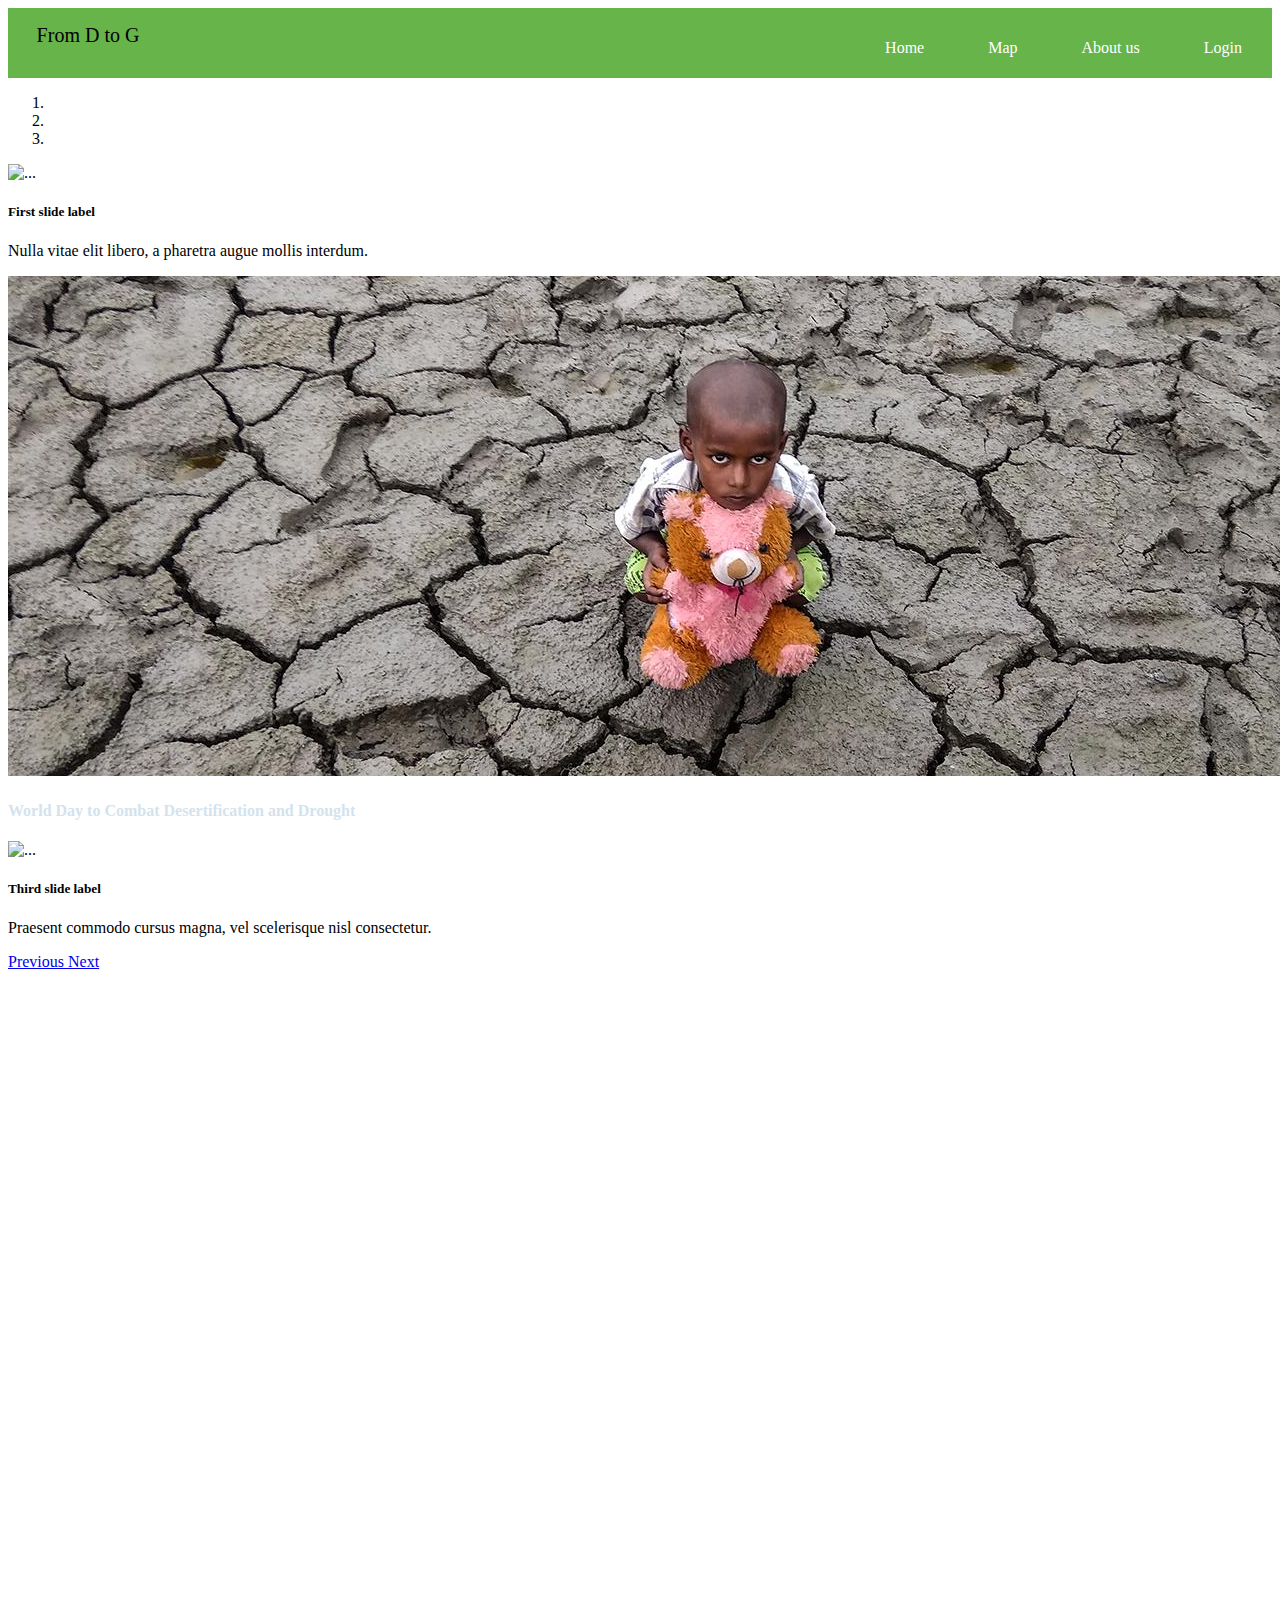
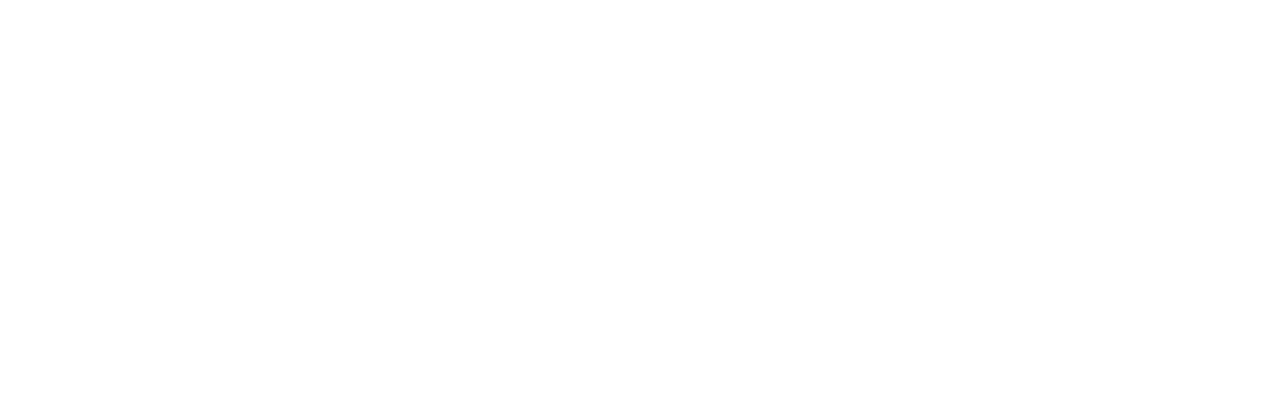
==== index.html @ e629316e "Add files via upload" ====
<!DOCTYPE html>
<html lang="en">
<head>
    <meta charset="UTF-8">
    <meta name="viewport" content="width=device-width, initial-scale=1.0">
    <link rel="stylesheet" href="style.css">
    <link href="https://cdn.jsdelivr.net/npm/bootstrap@5.0.0-beta1/dist/css/bootstrap.min.css" rel="stylesheet" integrity="sha384-giJF6kkoqNQ00vy+HMDP7azOuL0xtbfIcaT9wjKHr8RbDVddVHyTfAAsrekwKmP1" crossorigin="anonymous">
    <title>Document</title>
</head>
<body>
    
    <div class="navbar">
        <p>From D to G</p>
        <ul>
            <li><a href="#">Home</a></li>
            <li><a href="#">Map</a></li>
            <li><a href="#">About us</a></li>
            <li><a href="login.html">Login</a></li>
        </ul>
    </div>

    <div id="carouselExampleCaptions" class="carousel slide" data-bs-ride="carousel">
        <ol class="carousel-indicators">
          <li data-bs-target="#carouselExampleCaptions" data-bs-slide-to="0" class="active"></li>
          <li data-bs-target="#carouselExampleCaptions" data-bs-slide-to="1"></li>
          <li data-bs-target="#carouselExampleCaptions" data-bs-slide-to="2"></li>
        </ol>
        <div class="carousel-inner">
          <div class="carousel-item active">
            <img src="pexels-markus-spiske-96865.jpg" class="d-block w-100" alt="...">
            <div class="carousel-caption d-none d-md-block">
              <h5>First slide label</h5>
              <p>Nulla vitae elit libero, a pharetra augue mollis interdum.</p>
            </div>
          </div>
          <div class="carousel-item">
            <img  src="5.jpg" class="d-block w-100" alt="...">
            <div class="carousel-caption d-none d-md-block">
              <h4> <a href="https://www.un.org/en/observances/desertification-day" target="_Blank"  style="color: #d3e3ee; text-decoration: none;">World Day to Combat Desertification and Drought</a> </h4>
              
            </div>
          </div>
          <div class="carousel-item">
            <img  src="1.jpg" class="d-block w-100" alt="...">
            <div class="carousel-caption d-none d-md-block">
              <h5>Third slide label</h5>
              <p>Praesent commodo cursus magna, vel scelerisque nisl consectetur.</p>
            </div>
          </div>
        </div>
        <a class="carousel-control-prev" href="#carouselExampleCaptions" role="button" data-bs-slide="prev">
          <span class="carousel-control-prev-icon" aria-hidden="true"></span>
          <span class="visually-hidden">Previous</span>
        </a>
        <a class="carousel-control-next" href="#carouselExampleCaptions" role="button" data-bs-slide="next">
          <span class="carousel-control-next-icon" aria-hidden="true"></span>
          <span class="visually-hidden">Next</span>
        </a>
    </div>
   







    <script src="https://cdn.jsdelivr.net/npm/bootstrap@5.0.0-beta1/dist/js/bootstrap.bundle.min.js" integrity="sha384-ygbV9kiqUc6oa4msXn9868pTtWMgiQaeYH7/t7LECLbyPA2x65Kgf80OJFdroafW" crossorigin="anonymous"></script>

</body>
</html>
---- style.css ----
body{
    height: 2000px;

}
.navbar{
    width: 100%;
    height: 70px;
    background-color: #67b44b;
}
.navbar p{
    position: absolute;
    font-size: 20px;
    float: left;
    margin-top: 1%;
    margin-left: 2%;
    padding: 3px;
    color: black;

}
.navbar ul{
    float: right;
    width: auto;
    margin-left: 60%;

}
.navbar ul li{
    display: inline-block;
    padding: 15px 30px;
}
.navbar ul li a{
    color: #ffffff;
    text-decoration: none;
}
.navbar ul li a:hover {
    background-color: rgb(98, 219, 82);
  }


 .center{
     position: absolute;
     top: 50%;
     left: 50%;
    transform: translate(-50%,-50%); 
     width: 350px;
     background-color: rgba(160, 235, 20, 0.288);
     border-radius: 10px;
 }
 .center h1{
     text-align: center;
     padding-bottom: 10px;
     border-bottom: 2px solid sienna;
 }
 .center form{
     padding-left: 90px;
     box-sizing: border-box;

 }
form .text{
    position: relative;
    margin: 20px 0;
    
}
.button{
    margin: 20px 0;
    margin-left: 45px;
    border: 1px solid;
    background: blueviolet;
    color: #e9f4fb;
    border-radius: 10px;
   
}
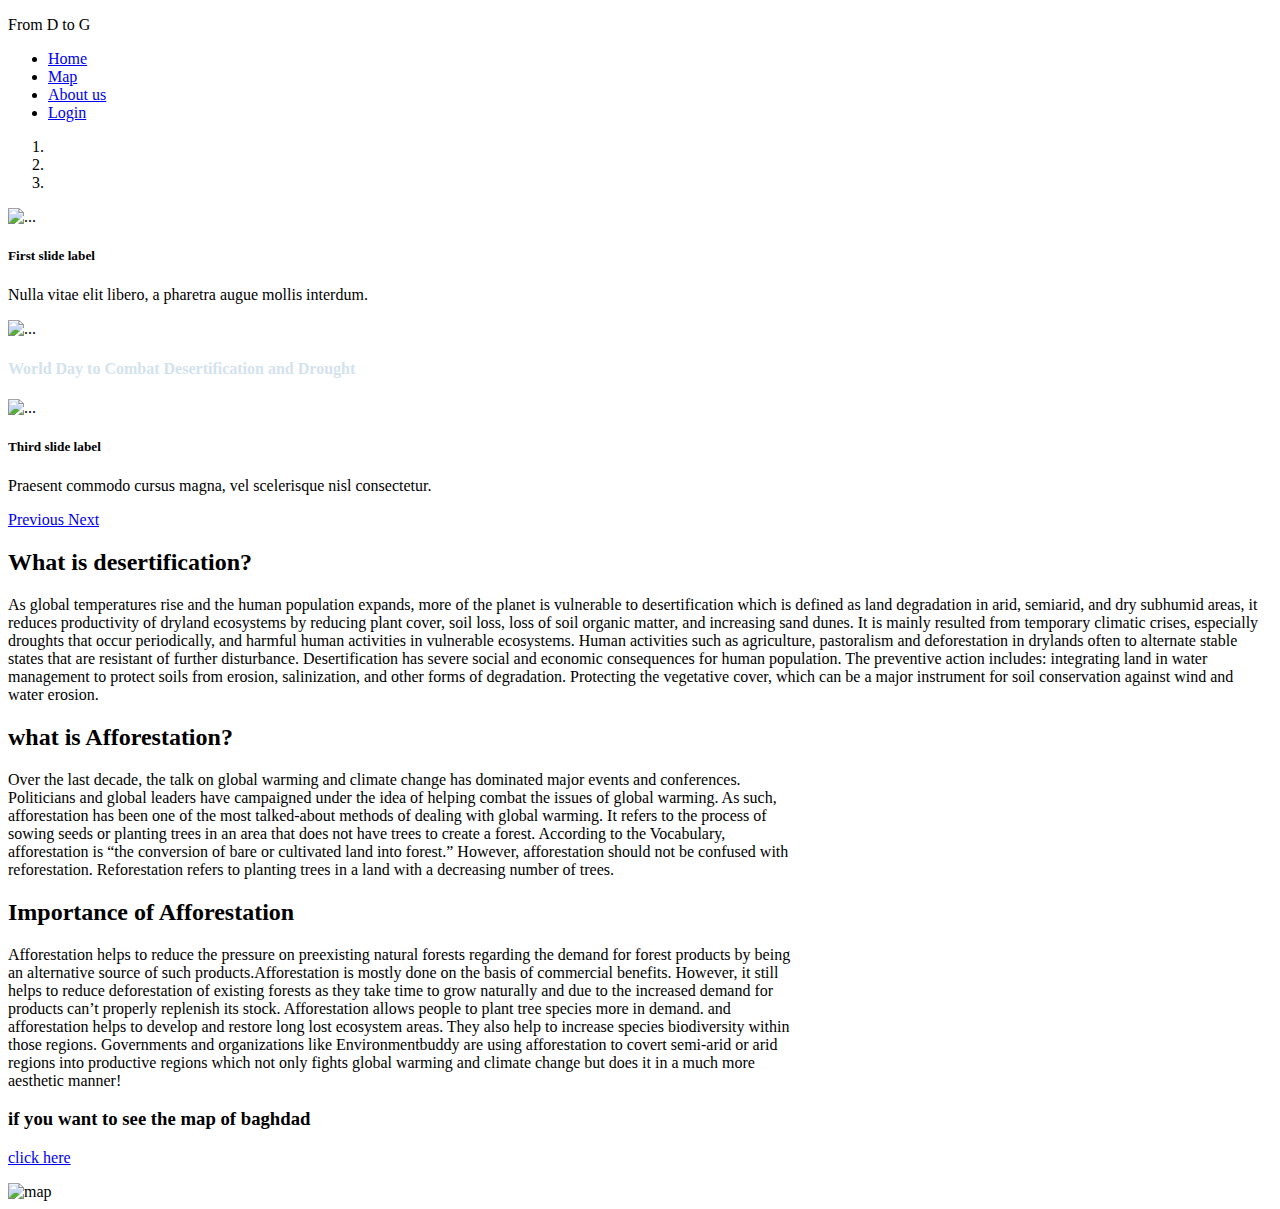
==== commit 2cdd9877: "final" ====
--- a/index.html
+++ b/index.html
@@ -3,18 +3,18 @@
 <head>
     <meta charset="UTF-8">
     <meta name="viewport" content="width=device-width, initial-scale=1.0">
-    <link rel="stylesheet" href="style.css">
+    <link rel="stylesheet" href="../Static/style.css">
     <link href="https://cdn.jsdelivr.net/npm/bootstrap@5.0.0-beta1/dist/css/bootstrap.min.css" rel="stylesheet" integrity="sha384-giJF6kkoqNQ00vy+HMDP7azOuL0xtbfIcaT9wjKHr8RbDVddVHyTfAAsrekwKmP1" crossorigin="anonymous">
-    <title>Document</title>
+    <title>Home</title>
 </head>
 <body>
     
     <div class="navbar">
         <p>From D to G</p>
         <ul>
-            <li><a href="#">Home</a></li>
-            <li><a href="#">Map</a></li>
-            <li><a href="#">About us</a></li>
+            <li><a href="index.html">Home</a></li>
+            <li><a href="Map.html">Map</a></li>
+            <li><a href="about_us.html">About us</a></li>
             <li><a href="login.html">Login</a></li>
         </ul>
     </div>
@@ -27,22 +27,23 @@
         </ol>
         <div class="carousel-inner">
           <div class="carousel-item active">
-            <img src="pexels-markus-spiske-96865.jpg" class="d-block w-100" alt="...">
+            <img src="../Screen_Shot/img6.jpg" class="d-block w-100" alt="...">
             <div class="carousel-caption d-none d-md-block">
               <h5>First slide label</h5>
               <p>Nulla vitae elit libero, a pharetra augue mollis interdum.</p>
             </div>
           </div>
           <div class="carousel-item">
-            <img  src="5.jpg" class="d-block w-100" alt="...">
+            <img  src="../Screen_Shot/5.jpg" class="d-block w-100" alt="...">
             <div class="carousel-caption d-none d-md-block">
               <h4> <a href="https://www.un.org/en/observances/desertification-day" target="_Blank"  style="color: #d3e3ee; text-decoration: none;">World Day to Combat Desertification and Drought</a> </h4>
               
             </div>
           </div>
           <div class="carousel-item">
-            <img  src="1.jpg" class="d-block w-100" alt="...">
+            <img  src="../Screen_Shot/img5.jpg" class="d-block w-100" alt="...">
             <div class="carousel-caption d-none d-md-block">
+
               <h5>Third slide label</h5>
               <p>Praesent commodo cursus magna, vel scelerisque nisl consectetur.</p>
             </div>
@@ -57,15 +58,56 @@
           <span class="visually-hidden">Next</span>
         </a>
     </div>
-   
 
+    <section class="all_boxes">
+      <div class="Box1">
+        <h2>What is desertification?
+        </h2>
+        <p>As global temperatures rise and the human population expands,
+           more of the planet is vulnerable to desertification which is defined as land degradation in arid,
+           semiarid, and dry subhumid areas,
+           it reduces productivity of dryland ecosystems by reducing plant cover,
+           soil loss, loss of soil organic matter, and increasing sand dunes.
+           It is mainly resulted from temporary climatic crises, especially droughts that occur periodically,
+           and harmful human activities in vulnerable ecosystems. Human activities such as agriculture,
+           pastoralism and deforestation in drylands often to alternate stable states that are resistant of further disturbance. Desertification has severe social and economic consequences for human population. The preventive action includes: integrating land in water management to protect soils from erosion, salinization, and other forms of degradation. Protecting the vegetative cover,
+            which can be a major instrument for soil conservation against wind and water erosion.
+        </p>
+      </div> 
+    <div class="Box1" style="width:800px ;">
+        <h2>what is Afforestation?</h2>
+        <p>
+          Over the last decade, the talk on global warming and climate change has dominated major events and conferences. Politicians and global leaders have campaigned under the idea of helping combat the issues of global warming. As such, afforestation has been one of the most talked-about methods of dealing with global warming.
 
+         It refers to the process of sowing seeds or planting trees in an area that does not have trees to create a forest. According to the Vocabulary, afforestation is “the conversion of bare or cultivated land into forest.” However, afforestation should not be confused with reforestation. Reforestation refers to planting trees in a land with a decreasing number of trees.
+        </p>
+      </div>
+      <div class="Box1" style="width:800px ; ">
+        <h2>Importance of Afforestation</h2>
+        <p>
+          Afforestation helps to reduce the pressure on preexisting natural forests regarding the demand for forest products by being an alternative source of such products.Afforestation is mostly done on the basis of commercial benefits. However, it still helps to reduce deforestation of existing forests as they take time to grow naturally and due to the increased demand for products can’t properly replenish its stock.
+          Afforestation allows people to plant tree species more in demand.
+       and afforestation helps to develop and restore long lost ecosystem areas. They also help to increase species biodiversity within those regions. Governments and organizations like Environmentbuddy are using afforestation to covert semi-arid or arid regions into productive regions which not only fights global warming and climate change but does it in a much more aesthetic manner!
+        </p> 
 
-
-
-
-
+      </div>
+     </section>
+     <section class="baghdad_map">
+     <div class="box3">
+     <h3>if you want to see the map of baghdad</h3>
+    <p>
+      <a href="map.html">click here</a>
+    </p>
+    </div>
+     <div class="box3">
+       <img src="../Screen_Shot/Baghdad.jpg" alt="map">
+     </div>
+    </section>
+    
     <script src="https://cdn.jsdelivr.net/npm/bootstrap@5.0.0-beta1/dist/js/bootstrap.bundle.min.js" integrity="sha384-ygbV9kiqUc6oa4msXn9868pTtWMgiQaeYH7/t7LECLbyPA2x65Kgf80OJFdroafW" crossorigin="anonymous"></script>
+   <footer >
+    <div class="footer""></div>
+   </footer>
 
 </body>
 </html>
